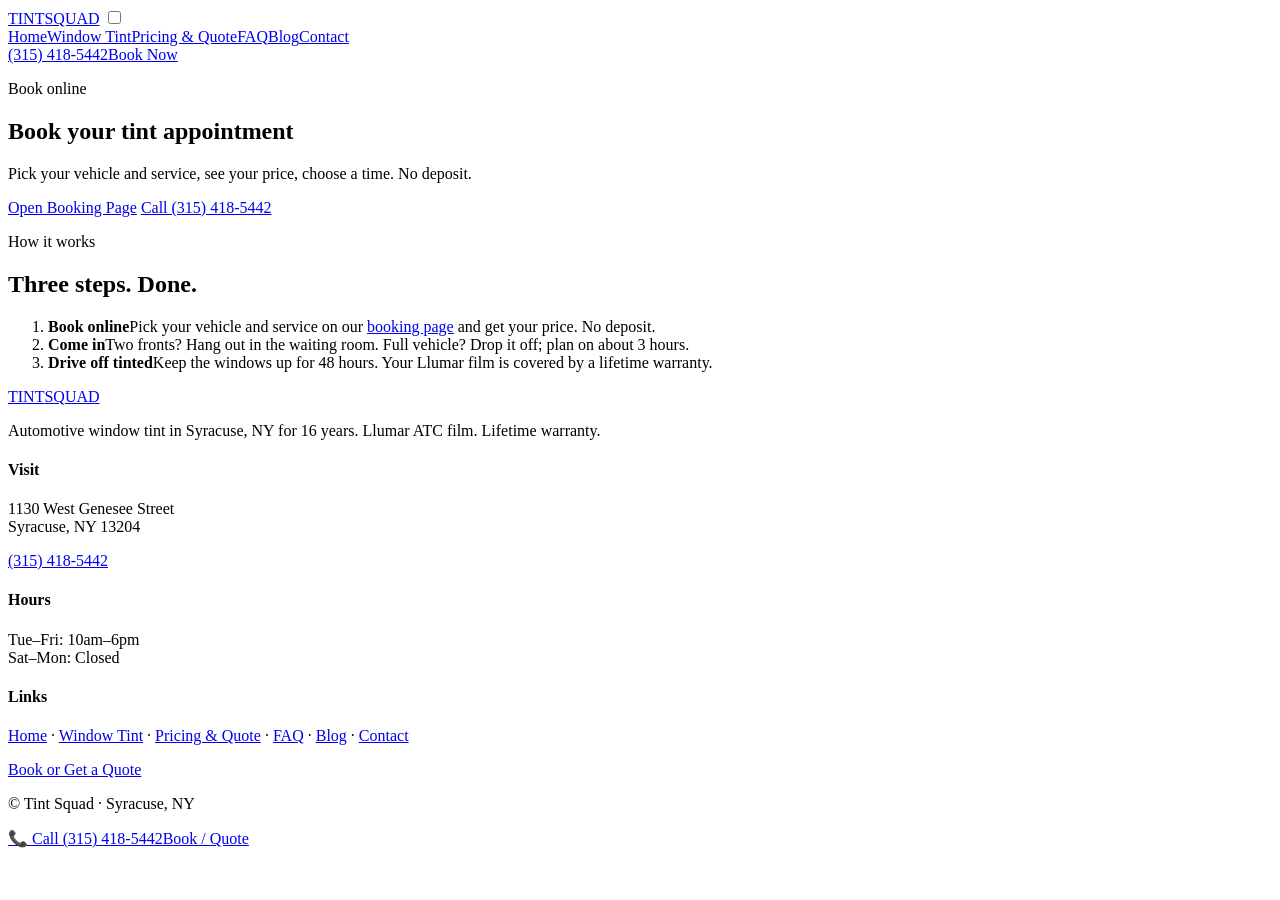
==== public/blank-1/index.html @ 34077967 "Tint Squad marketing site preview" ====
<!doctype html><html lang="en"><head><meta charset="utf-8"><meta name="viewport" content="width=device-width,initial-scale=1">
<title>Book a Window Tint Appointment Syracuse NY | Tint Squad</title><meta name="description" content="Book your truck or SUV window tint appointment at Tint Squad in Syracuse, NY. Llumar film with a lifetime warranty. No deposit."><link rel="canonical" href="https://www.tintsquad.com/blank-1">
<meta property="og:type" content="website"><meta property="og:site_name" content="Tint Squad"><meta property="og:title" content="Book a Window Tint Appointment Syracuse NY | Tint Squad"><meta property="og:description" content="Book your truck or SUV window tint appointment at Tint Squad in Syracuse, NY. Llumar film with a lifetime warranty. No deposit."><meta property="og:url" content="https://www.tintsquad.com/blank-1"><meta property="og:image" content="https://www.tintsquad.com/img/og.jpg"><meta name="twitter:card" content="summary_large_image">
<meta name="theme-color" content="#0b0b0d"><link rel="icon" href="/favicon.svg" type="image/svg+xml"><link rel="stylesheet" href="/style.css">
<link rel="preload" as="image" href="/img/hero-1600.webp" imagesrcset="/img/hero-800.webp 800w, /img/hero-1600.webp 1600w" imagesizes="100vw">
<script type="application/ld+json">{"@context": "https://schema.org", "@type": ["AutoRepair", "LocalBusiness"], "name": "Tint Squad", "url": "https://www.tintsquad.com/", "telephone": "+1-315-418-5442", "image": "https://www.tintsquad.com/img/hero-1600.jpg", "priceRange": "$$", "address": {"@type": "PostalAddress", "streetAddress": "1130 West Genesee Street", "addressLocality": "Syracuse", "addressRegion": "NY", "postalCode": "13204", "addressCountry": "US"}, "openingHoursSpecification": [{"@type": "OpeningHoursSpecification", "dayOfWeek": ["Tuesday", "Wednesday", "Thursday", "Friday"], "opens": "10:00", "closes": "18:00"}], "areaServed": "Syracuse, NY", "description": "Automotive window tint for pickup trucks and SUVs in Syracuse, NY. Llumar ATC film, lifetime warranty."}</script></head><body>
<header class="top"><div class="wrap bar"><a class="logo" href="/">TINT<span>SQUAD</span></a>
<input type="checkbox" id="m" aria-label="Menu"><label for="m" class="burger" aria-hidden="true"><i></i><i></i><i></i></label>
<nav><a href="/">Home</a><a href="/window-tint">Window Tint</a><a href="/quote">Pricing & Quote</a><a href="/faq">FAQ</a><a href="/blog">Blog</a><a href="/blank">Contact</a></nav><div class="hcta"><a class="ph" href="tel:+13154185442">(315) 418-5442</a><a class="btn" href="https://tint-squad.onrender.com/book/">Book Now</a></div></div></header>
<main><section class="phero"><div class="wrap"><p class="eyebrow">Book online</p><h1>Book your tint appointment</h1><p class="lead">Pick your vehicle and service, see your price, choose a time. No deposit.</p><a class="btn lg" href="https://tint-squad.onrender.com/book/">Open Booking Page</a> <a class="btn ghost lg" href="tel:+13154185442">Call (315) 418-5442</a></div></section><section class="sec alt"><div class="wrap"><p class="eyebrow">How it works</p><h2>Three steps. Done.</h2><ol class="steps">
<li><b>Book online</b><span>Pick your vehicle and service on our <a href="https://tint-squad.onrender.com/book/">booking page</a> and get your price. No deposit.</span></li>
<li><b>Come in</b><span>Two fronts? Hang out in the waiting room. Full vehicle? Drop it off; plan on about 3 hours.</span></li>
<li><b>Drive off tinted</b><span>Keep the windows up for 48 hours. Your Llumar film is covered by a lifetime warranty.</span></li></ol></div></section></main>
<footer><div class="wrap fgrid"><div><a class="logo" href="/">TINT<span>SQUAD</span></a><p>Automotive window tint in Syracuse, NY for 16 years. Llumar ATC film. Lifetime warranty.</p></div>
<div><h4>Visit</h4><p>1130 West Genesee Street<br>Syracuse, NY 13204</p><p><a href="tel:+13154185442">(315) 418-5442</a></p></div>
<div><h4>Hours</h4><p>Tue–Fri: 10am–6pm<br>Sat–Mon: Closed</p></div>
<div><h4>Links</h4><p><a href="/">Home</a> · <a href="/window-tint">Window Tint</a> · <a href="/quote">Pricing & Quote</a> · <a href="/faq">FAQ</a> · <a href="/blog">Blog</a> · <a href="/blank">Contact</a></p><p><a class="btn sm" href="https://tint-squad.onrender.com/book/">Book or Get a Quote</a></p></div></div>
<p class="wrap copy">© Tint Squad · Syracuse, NY</p></footer>
<a class="callbar" href="tel:+13154185442">📞 Call (315) 418-5442</a><a class="bookbar" href="https://tint-squad.onrender.com/book/">Book / Quote</a>
</body></html>
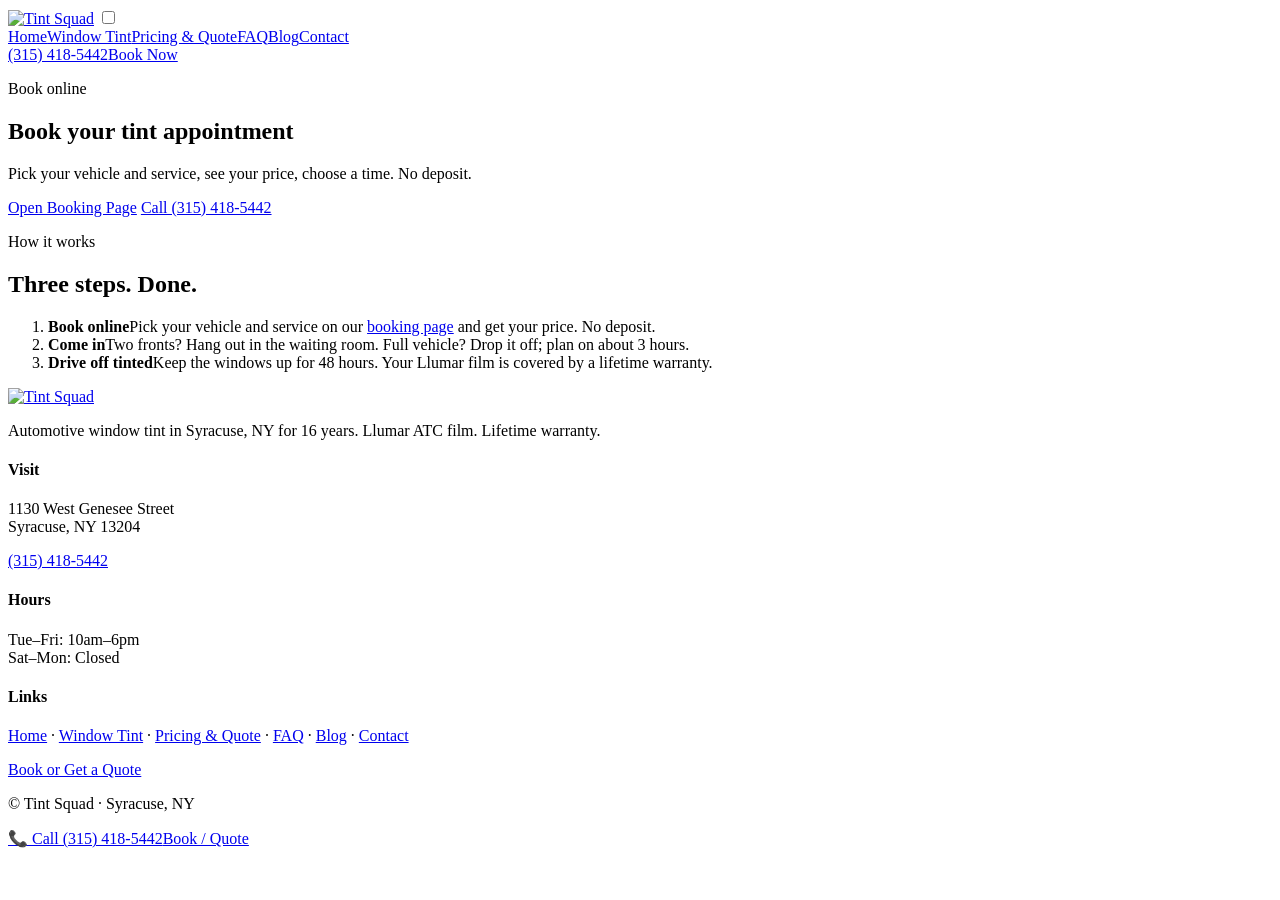
==== commit 34501f39: "Use real Tint Squad logo in header/footer and OG image" ====
--- a/public/blank-1/index.html
+++ b/public/blank-1/index.html
@@ -4,14 +4,14 @@
 <meta name="theme-color" content="#0b0b0d"><link rel="icon" href="/favicon.svg" type="image/svg+xml"><link rel="stylesheet" href="/style.css">
 <link rel="preload" as="image" href="/img/hero-1600.webp" imagesrcset="/img/hero-800.webp 800w, /img/hero-1600.webp 1600w" imagesizes="100vw">
 <script type="application/ld+json">{"@context": "https://schema.org", "@type": ["AutoRepair", "LocalBusiness"], "name": "Tint Squad", "url": "https://www.tintsquad.com/", "telephone": "+1-315-418-5442", "image": "https://www.tintsquad.com/img/hero-1600.jpg", "priceRange": "$$", "address": {"@type": "PostalAddress", "streetAddress": "1130 West Genesee Street", "addressLocality": "Syracuse", "addressRegion": "NY", "postalCode": "13204", "addressCountry": "US"}, "openingHoursSpecification": [{"@type": "OpeningHoursSpecification", "dayOfWeek": ["Tuesday", "Wednesday", "Thursday", "Friday"], "opens": "10:00", "closes": "18:00"}], "areaServed": "Syracuse, NY", "description": "Automotive window tint for pickup trucks and SUVs in Syracuse, NY. Llumar ATC film, lifetime warranty."}</script></head><body>
-<header class="top"><div class="wrap bar"><a class="logo" href="/">TINT<span>SQUAD</span></a>
+<header class="top"><div class="wrap bar"><a class="logo" href="/" aria-label="Tint Squad home"><img src="/img/logo-white.svg" alt="Tint Squad" width="180" height="33"></a>
 <input type="checkbox" id="m" aria-label="Menu"><label for="m" class="burger" aria-hidden="true"><i></i><i></i><i></i></label>
 <nav><a href="/">Home</a><a href="/window-tint">Window Tint</a><a href="/quote">Pricing & Quote</a><a href="/faq">FAQ</a><a href="/blog">Blog</a><a href="/blank">Contact</a></nav><div class="hcta"><a class="ph" href="tel:+13154185442">(315) 418-5442</a><a class="btn" href="https://tint-squad.onrender.com/book/">Book Now</a></div></div></header>
 <main><section class="phero"><div class="wrap"><p class="eyebrow">Book online</p><h1>Book your tint appointment</h1><p class="lead">Pick your vehicle and service, see your price, choose a time. No deposit.</p><a class="btn lg" href="https://tint-squad.onrender.com/book/">Open Booking Page</a> <a class="btn ghost lg" href="tel:+13154185442">Call (315) 418-5442</a></div></section><section class="sec alt"><div class="wrap"><p class="eyebrow">How it works</p><h2>Three steps. Done.</h2><ol class="steps">
 <li><b>Book online</b><span>Pick your vehicle and service on our <a href="https://tint-squad.onrender.com/book/">booking page</a> and get your price. No deposit.</span></li>
 <li><b>Come in</b><span>Two fronts? Hang out in the waiting room. Full vehicle? Drop it off; plan on about 3 hours.</span></li>
 <li><b>Drive off tinted</b><span>Keep the windows up for 48 hours. Your Llumar film is covered by a lifetime warranty.</span></li></ol></div></section></main>
-<footer><div class="wrap fgrid"><div><a class="logo" href="/">TINT<span>SQUAD</span></a><p>Automotive window tint in Syracuse, NY for 16 years. Llumar ATC film. Lifetime warranty.</p></div>
+<footer><div class="wrap fgrid"><div><a class="logo" href="/" aria-label="Tint Squad home"><img src="/img/logo-white.svg" alt="Tint Squad" width="180" height="33"></a><p>Automotive window tint in Syracuse, NY for 16 years. Llumar ATC film. Lifetime warranty.</p></div>
 <div><h4>Visit</h4><p>1130 West Genesee Street<br>Syracuse, NY 13204</p><p><a href="tel:+13154185442">(315) 418-5442</a></p></div>
 <div><h4>Hours</h4><p>Tue–Fri: 10am–6pm<br>Sat–Mon: Closed</p></div>
 <div><h4>Links</h4><p><a href="/">Home</a> · <a href="/window-tint">Window Tint</a> · <a href="/quote">Pricing & Quote</a> · <a href="/faq">FAQ</a> · <a href="/blog">Blog</a> · <a href="/blank">Contact</a></p><p><a class="btn sm" href="https://tint-squad.onrender.com/book/">Book or Get a Quote</a></p></div></div>
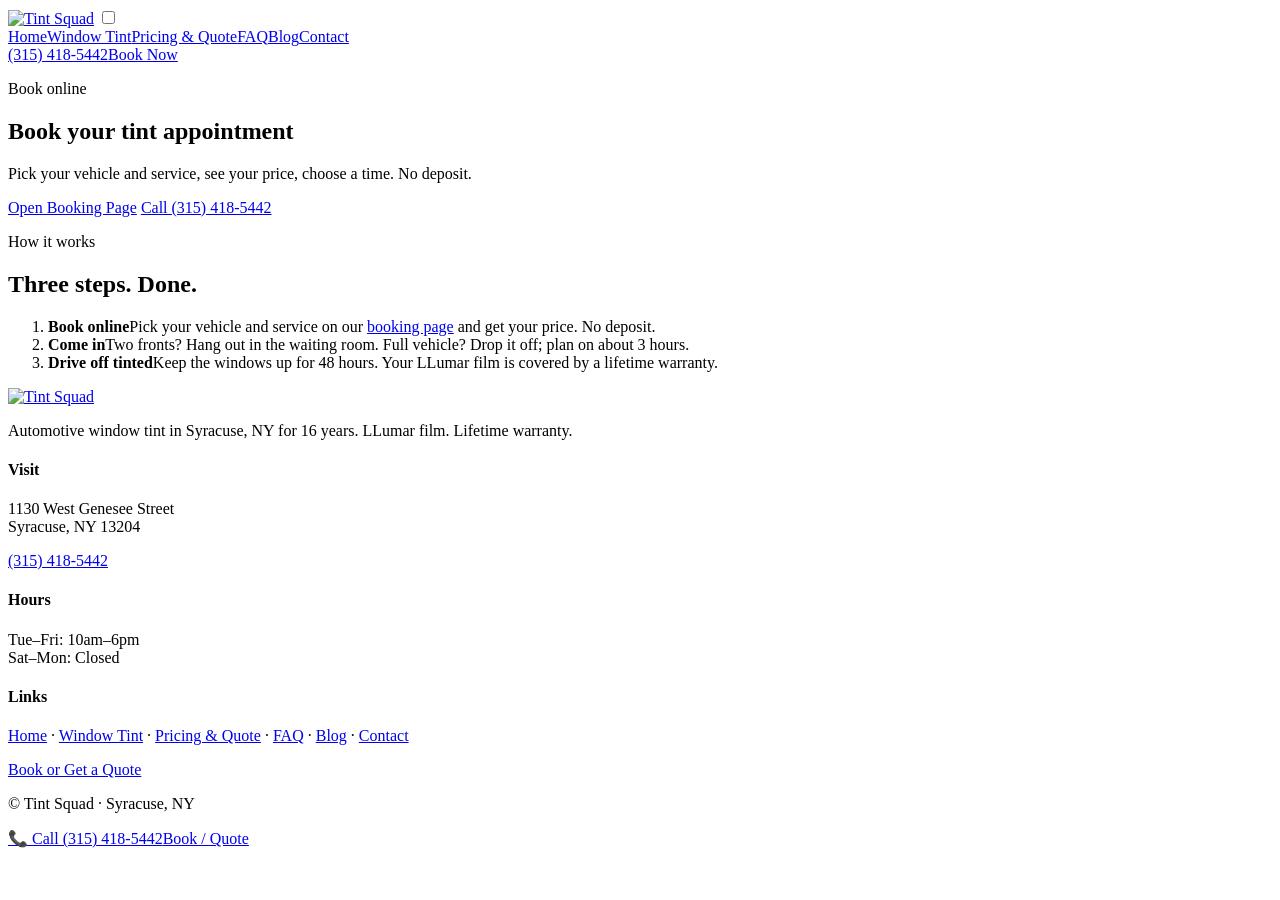
==== commit b9b6fc4b: "Logo follow-ups: Two Fronts Special, remove ATC, LLumar spelling, drop install photo, hero higher" ====
--- a/public/blank-1/index.html
+++ b/public/blank-1/index.html
@@ -1,17 +1,17 @@
 <!doctype html><html lang="en"><head><meta charset="utf-8"><meta name="viewport" content="width=device-width,initial-scale=1">
-<title>Book a Window Tint Appointment Syracuse NY | Tint Squad</title><meta name="description" content="Book your truck or SUV window tint appointment at Tint Squad in Syracuse, NY. Llumar film with a lifetime warranty. No deposit."><link rel="canonical" href="https://www.tintsquad.com/blank-1">
-<meta property="og:type" content="website"><meta property="og:site_name" content="Tint Squad"><meta property="og:title" content="Book a Window Tint Appointment Syracuse NY | Tint Squad"><meta property="og:description" content="Book your truck or SUV window tint appointment at Tint Squad in Syracuse, NY. Llumar film with a lifetime warranty. No deposit."><meta property="og:url" content="https://www.tintsquad.com/blank-1"><meta property="og:image" content="https://www.tintsquad.com/img/og.jpg"><meta name="twitter:card" content="summary_large_image">
+<title>Book a Window Tint Appointment Syracuse NY | Tint Squad</title><meta name="description" content="Book your truck or SUV window tint appointment at Tint Squad in Syracuse, NY. LLumar film with a lifetime warranty. No deposit."><link rel="canonical" href="https://www.tintsquad.com/blank-1">
+<meta property="og:type" content="website"><meta property="og:site_name" content="Tint Squad"><meta property="og:title" content="Book a Window Tint Appointment Syracuse NY | Tint Squad"><meta property="og:description" content="Book your truck or SUV window tint appointment at Tint Squad in Syracuse, NY. LLumar film with a lifetime warranty. No deposit."><meta property="og:url" content="https://www.tintsquad.com/blank-1"><meta property="og:image" content="https://www.tintsquad.com/img/og.jpg"><meta name="twitter:card" content="summary_large_image">
 <meta name="theme-color" content="#0b0b0d"><link rel="icon" href="/favicon.svg" type="image/svg+xml"><link rel="stylesheet" href="/style.css">
 <link rel="preload" as="image" href="/img/hero-1600.webp" imagesrcset="/img/hero-800.webp 800w, /img/hero-1600.webp 1600w" imagesizes="100vw">
-<script type="application/ld+json">{"@context": "https://schema.org", "@type": ["AutoRepair", "LocalBusiness"], "name": "Tint Squad", "url": "https://www.tintsquad.com/", "telephone": "+1-315-418-5442", "image": "https://www.tintsquad.com/img/hero-1600.jpg", "priceRange": "$$", "address": {"@type": "PostalAddress", "streetAddress": "1130 West Genesee Street", "addressLocality": "Syracuse", "addressRegion": "NY", "postalCode": "13204", "addressCountry": "US"}, "openingHoursSpecification": [{"@type": "OpeningHoursSpecification", "dayOfWeek": ["Tuesday", "Wednesday", "Thursday", "Friday"], "opens": "10:00", "closes": "18:00"}], "areaServed": "Syracuse, NY", "description": "Automotive window tint for pickup trucks and SUVs in Syracuse, NY. Llumar ATC film, lifetime warranty."}</script></head><body>
+<script type="application/ld+json">{"@context": "https://schema.org", "@type": ["AutoRepair", "LocalBusiness"], "name": "Tint Squad", "url": "https://www.tintsquad.com/", "telephone": "+1-315-418-5442", "image": "https://www.tintsquad.com/img/hero-1600.jpg", "priceRange": "$$", "address": {"@type": "PostalAddress", "streetAddress": "1130 West Genesee Street", "addressLocality": "Syracuse", "addressRegion": "NY", "postalCode": "13204", "addressCountry": "US"}, "openingHoursSpecification": [{"@type": "OpeningHoursSpecification", "dayOfWeek": ["Tuesday", "Wednesday", "Thursday", "Friday"], "opens": "10:00", "closes": "18:00"}], "areaServed": "Syracuse, NY", "description": "Automotive window tint for pickup trucks and SUVs in Syracuse, NY. LLumar film, lifetime warranty."}</script></head><body>
 <header class="top"><div class="wrap bar"><a class="logo" href="/" aria-label="Tint Squad home"><img src="/img/logo-white.svg" alt="Tint Squad" width="180" height="33"></a>
 <input type="checkbox" id="m" aria-label="Menu"><label for="m" class="burger" aria-hidden="true"><i></i><i></i><i></i></label>
 <nav><a href="/">Home</a><a href="/window-tint">Window Tint</a><a href="/quote">Pricing & Quote</a><a href="/faq">FAQ</a><a href="/blog">Blog</a><a href="/blank">Contact</a></nav><div class="hcta"><a class="ph" href="tel:+13154185442">(315) 418-5442</a><a class="btn" href="https://tint-squad.onrender.com/book/">Book Now</a></div></div></header>
 <main><section class="phero"><div class="wrap"><p class="eyebrow">Book online</p><h1>Book your tint appointment</h1><p class="lead">Pick your vehicle and service, see your price, choose a time. No deposit.</p><a class="btn lg" href="https://tint-squad.onrender.com/book/">Open Booking Page</a> <a class="btn ghost lg" href="tel:+13154185442">Call (315) 418-5442</a></div></section><section class="sec alt"><div class="wrap"><p class="eyebrow">How it works</p><h2>Three steps. Done.</h2><ol class="steps">
 <li><b>Book online</b><span>Pick your vehicle and service on our <a href="https://tint-squad.onrender.com/book/">booking page</a> and get your price. No deposit.</span></li>
 <li><b>Come in</b><span>Two fronts? Hang out in the waiting room. Full vehicle? Drop it off; plan on about 3 hours.</span></li>
-<li><b>Drive off tinted</b><span>Keep the windows up for 48 hours. Your Llumar film is covered by a lifetime warranty.</span></li></ol></div></section></main>
-<footer><div class="wrap fgrid"><div><a class="logo" href="/" aria-label="Tint Squad home"><img src="/img/logo-white.svg" alt="Tint Squad" width="180" height="33"></a><p>Automotive window tint in Syracuse, NY for 16 years. Llumar ATC film. Lifetime warranty.</p></div>
+<li><b>Drive off tinted</b><span>Keep the windows up for 48 hours. Your LLumar film is covered by a lifetime warranty.</span></li></ol></div></section></main>
+<footer><div class="wrap fgrid"><div><a class="logo" href="/" aria-label="Tint Squad home"><img src="/img/logo-white.svg" alt="Tint Squad" width="180" height="33"></a><p>Automotive window tint in Syracuse, NY for 16 years. LLumar film. Lifetime warranty.</p></div>
 <div><h4>Visit</h4><p>1130 West Genesee Street<br>Syracuse, NY 13204</p><p><a href="tel:+13154185442">(315) 418-5442</a></p></div>
 <div><h4>Hours</h4><p>Tue–Fri: 10am–6pm<br>Sat–Mon: Closed</p></div>
 <div><h4>Links</h4><p><a href="/">Home</a> · <a href="/window-tint">Window Tint</a> · <a href="/quote">Pricing & Quote</a> · <a href="/faq">FAQ</a> · <a href="/blog">Blog</a> · <a href="/blank">Contact</a></p><p><a class="btn sm" href="https://tint-squad.onrender.com/book/">Book or Get a Quote</a></p></div></div>
